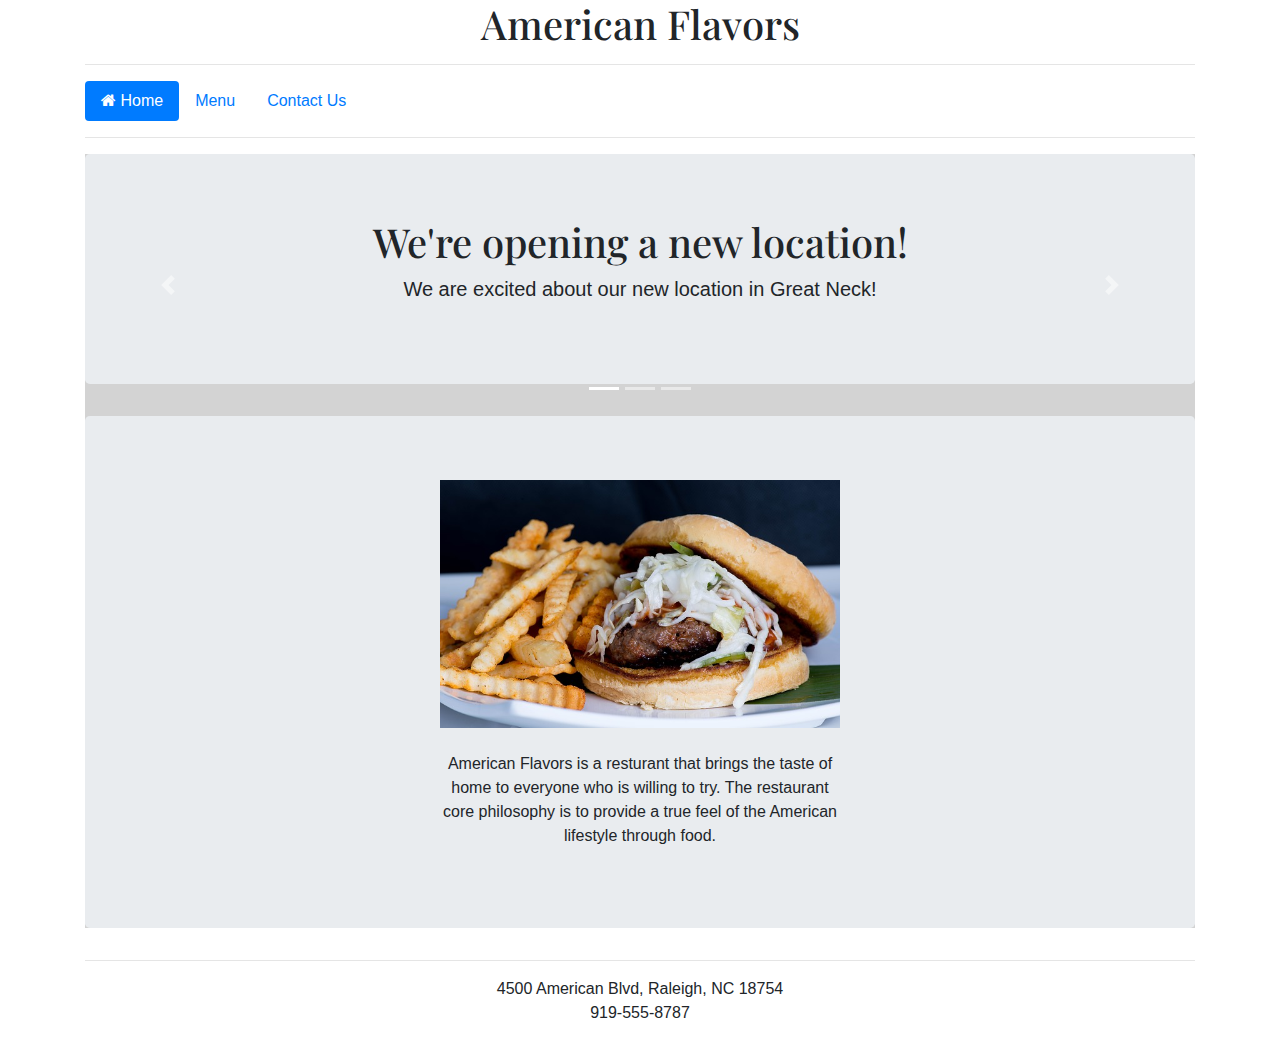
==== index.html @ d7b1d7a6 "Completed project" ====
<!DOCTYPE html>

<html lang="en">

<head>
    <title>Home Page</title>
    <!-- Required meta tags -->
    <meta charset="utf-8">
    <meta name="viewport" content="width=device-width, initial-scale=1, shrink-to-fit=no">

    <!-- Bootstrap CSS -->
    <link rel="stylesheet" href="https://stackpath.bootstrapcdn.com/bootstrap/4.1.3/css/bootstrap.min.css">
    <link rel="stylesheet" href="https://maxcdn.bootstrapcdn.com/font-awesome/4.2.0/css/font-awesome.min.css">


    <!-- Custom CSS -->
    <link rel="stylesheet" href="styles/restaurantStyles.css">
    
    <style>
        #restaurant {
            background-color: lightgray;
        }
    </style>

    <!-- jQuery first, then Popper.js, then Bootstrap JS -->
    <script src="https://code.jquery.com/jquery-3.3.1.slim.min.js"></script>
    <script src="https://cdnjs.cloudflare.com/ajax/libs/popper.js/1.14.3/umd/popper.min.js"></script>
    <script src="https://stackpath.bootstrapcdn.com/bootstrap/4.1.3/js/bootstrap.min.js"></script>
</head>

<body class="container">
    <noscript>
        <p class="javascript-disabled">
            JavaScript is currently disabled. This site is best viewed with JavaScript enabled.
        </p>
    </noscript>

    <h1>American Flavors</h1>

    <hr>
    <ul class="nav nav-pills">
        <li class="nav-item">
            <a class="nav-link active" href="index.html">
                <i class="fa fa-home"></i> Home
            </a>
        </li>
        <li class="nav-item">
            <a class="nav-link" href="menu.html">Menu</a>
        </li>
        <li class="nav-item">
            <a class="nav-link" href="contact.html">Contact Us</a>
        </li>
    </ul>
    <hr>

    <article id="restaurant">

        <div id="carouselNav" class="carousel slide" data-ride="carousel">
            <ol class="carousel-indicators">
                <li data-target="#carouselNav" data-slide-to="0" class="active"></li>
                <li data-target="#carouselNav" data-slide-to="1"></li>
                <li data-target="#carouselNav" data-slide-to="2"></li>
            </ol>
            <div class="carousel-inner">
                <div class="carousel-item active">
                    <div class="jumbotron text-center">
                        <h1 class="display-6">We're opening a new location!</h1>
                        <p class="lead">We are excited about our new location in Great Neck!</p>
                    </div>
                </div>
                <div class="carousel-item">
                    <div class="jumbotron text-center">
                        <h1 class="display-6">We're rolling out our seasonal menu, with special options for this season.</h1>
                    </div>
                </div>
                <div class="carousel-item">
                    <div class="jumbotron text-center">
                        <h1 class="display-6">The Drink of the Month is SG Special Brew.</h1>
                    </div>
                </div>
            </div>
            <a class="carousel-control-prev" href="#carouselNav" role="button" data-slide="prev">
                <span class="carousel-control-prev-icon" aria-hidden="true"></span>
                <span class="sr-only">Previous</span>
            </a>
            <a class="carousel-control-next" href="#carouselNav" role="button" data-slide="next">
                <span class="carousel-control-next-icon" aria-hidden="true"></span>
                <span class="sr-only">Next</span>
            </a>
        </div>
            
        <div class="jumbotron text-center">            
            <img src="images/burger-2167270_640.jpg" alt=""style="width: 100%; max-width:400px; display:block; margin-left: auto; margin-right: auto"/>
            <br>

            <!-- the description of the resturant -->
            <p style="width: 100%; max-width:400px; margin-left: auto;margin-right: auto;">
                American Flavors is a resturant that brings the taste of home to everyone who is willing to try.
                The restaurant core philosophy is to provide a true feel of the American lifestyle through food.
            </p>
        </div>
    </article>

    <hr />
    <!-- the footer -->
    <footer>
        <p>
            4500 American Blvd, Raleigh, NC 18754 <br /> 
            919-555-8787
        </p>
    </footer>

</body>

</html>
---- styles/restaurantStyles.css ----
@import url('https://fonts.googleapis.com/css?family=Playfair+Display');

footer {
    text-align: center;
}

h1 {
    text-align: center;
    font-family: 'Playfair Display', serif;
}

nav a:visited {
    color: darkgray;
}
nav a:hover {
    font-weight: bold;
}

nav a.active, nav a:active {
    text-decoration: none;
}

.javascript-disabled {
    background-color: yellow;
    padding: 10px;
    font-weight: bold;
}
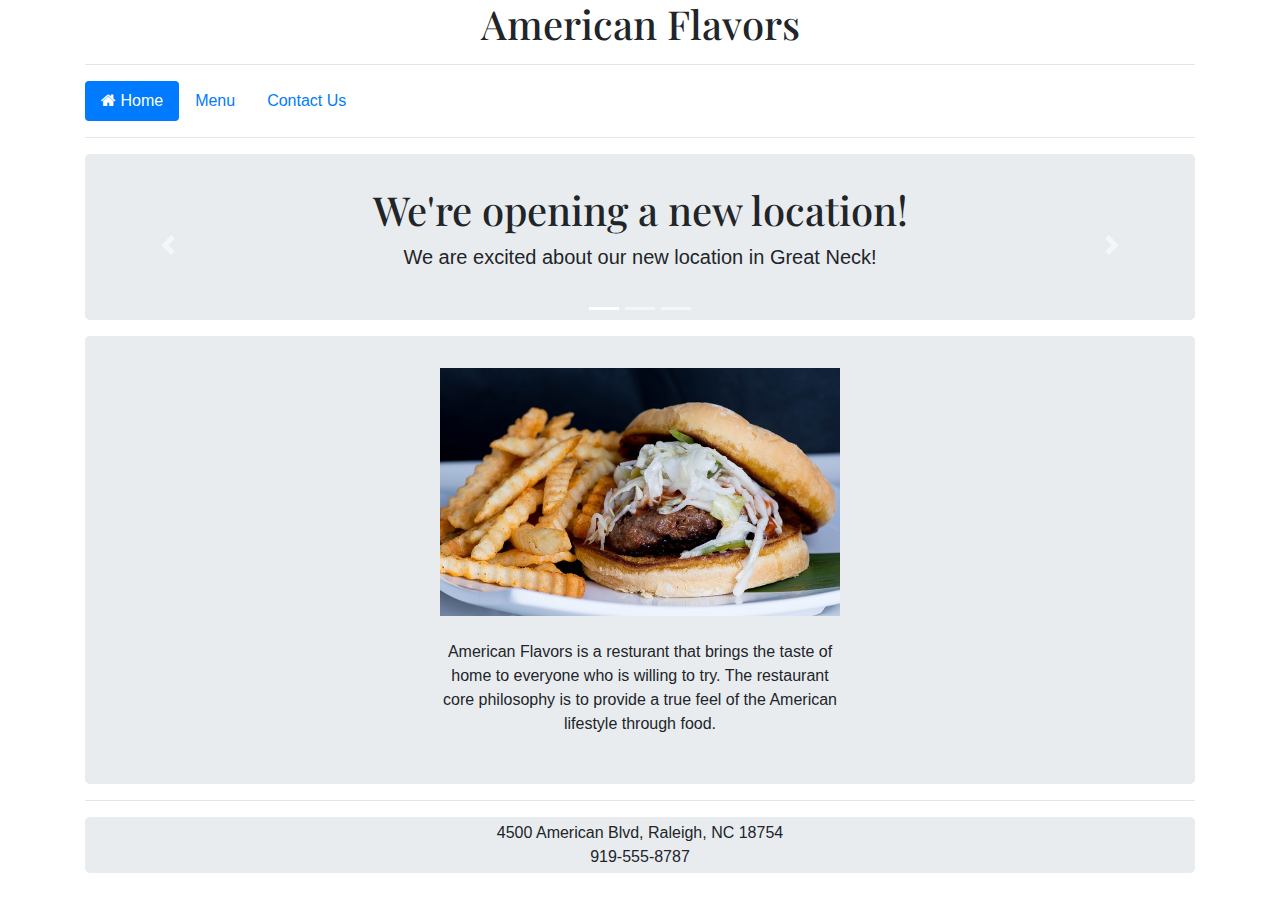
==== commit ac69da0b: "Add bootstrap to food menu Add bootstrap to page footer Move custom css to external file" ====
--- a/index.html
+++ b/index.html
@@ -12,15 +12,8 @@
     <link rel="stylesheet" href="https://stackpath.bootstrapcdn.com/bootstrap/4.1.3/css/bootstrap.min.css">
     <link rel="stylesheet" href="https://maxcdn.bootstrapcdn.com/font-awesome/4.2.0/css/font-awesome.min.css">
 
-
     <!-- Custom CSS -->
     <link rel="stylesheet" href="styles/restaurantStyles.css">
-    
-    <style>
-        #restaurant {
-            background-color: lightgray;
-        }
-    </style>
 
     <!-- jQuery first, then Popper.js, then Bootstrap JS -->
     <script src="https://code.jquery.com/jquery-3.3.1.slim.min.js"></script>
@@ -53,7 +46,7 @@
     </ul>
     <hr>
 
-    <article id="restaurant">
+    <article>
 
         <div id="carouselNav" class="carousel slide" data-ride="carousel">
             <ol class="carousel-indicators">
@@ -70,7 +63,8 @@
                 </div>
                 <div class="carousel-item">
                     <div class="jumbotron text-center">
-                        <h1 class="display-6">We're rolling out our seasonal menu, with special options for this season.</h1>
+                        <h1 class="display-6">We're rolling out our seasonal menu, with special options for this
+                            season.</h1>
                     </div>
                 </div>
                 <div class="carousel-item">
@@ -88,9 +82,9 @@
                 <span class="sr-only">Next</span>
             </a>
         </div>
-            
-        <div class="jumbotron text-center">            
-            <img src="images/burger-2167270_640.jpg" alt=""style="width: 100%; max-width:400px; display:block; margin-left: auto; margin-right: auto"/>
+
+        <div class="jumbotron text-center">
+            <img src="images/burger-2167270_640.jpg" alt="" style="width: 100%; max-width:400px; display:block; margin-left: auto; margin-right: auto" />
             <br>
 
             <!-- the description of the resturant -->
@@ -102,13 +96,12 @@
     </article>
 
     <hr />
-    <!-- the footer -->
-    <footer>
-        <p>
-            4500 American Blvd, Raleigh, NC 18754 <br /> 
-            919-555-8787
-        </p>
+    <!-- Footer -->
+    <footer class="jumbotron font-small text-center p-1">
+        4500 American Blvd, Raleigh, NC 18754 <br />
+        919-555-8787
     </footer>
+    <!-- Footer -->
 
 </body>
 
--- a/styles/restaurantStyles.css
+++ b/styles/restaurantStyles.css
@@ -24,4 +24,9 @@
     background-color: yellow;
     padding: 10px;
     font-weight: bold;
+}
+
+.jumbotron {
+    padding: 2rem;
+    margin-bottom: 1rem;
 }